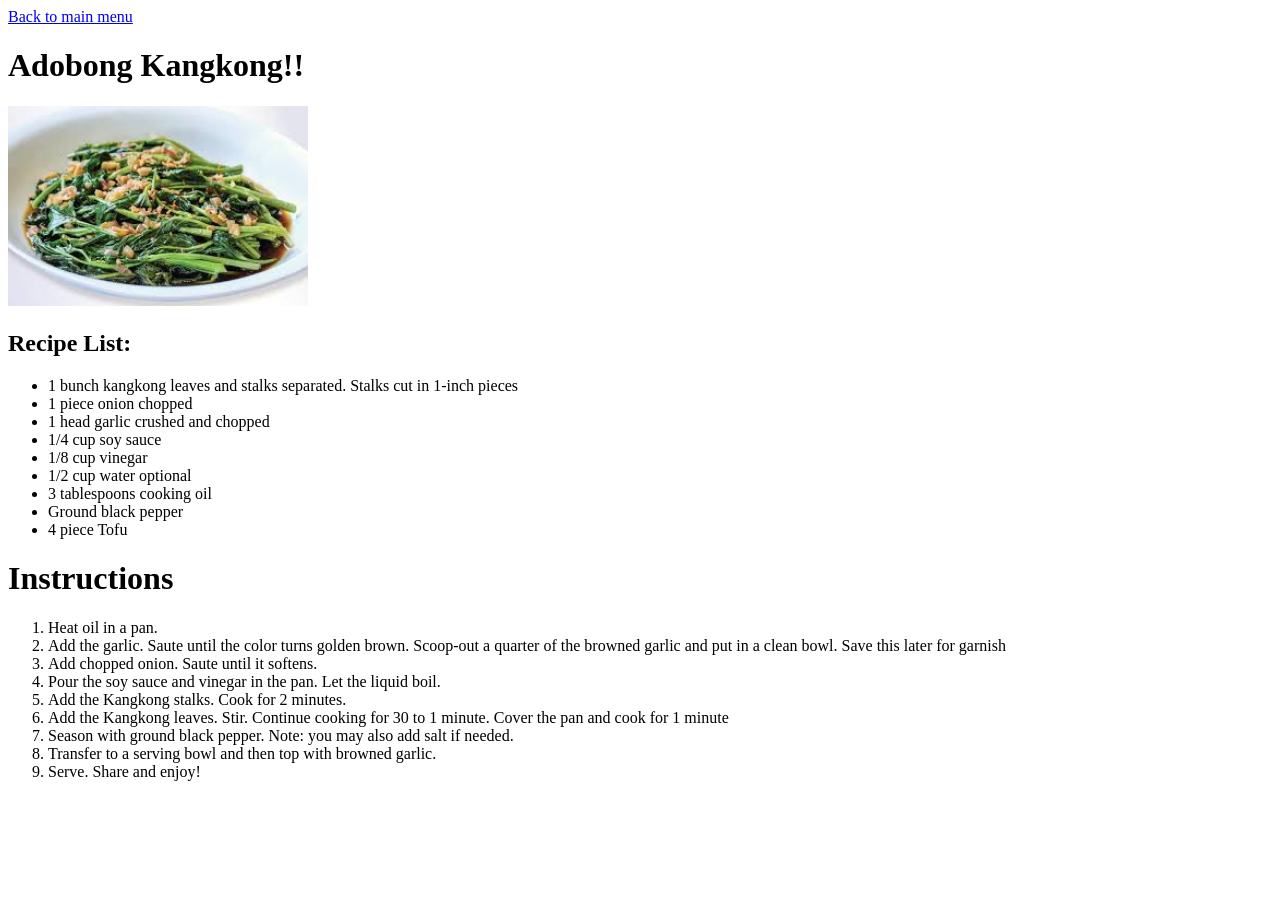
==== pages/Ado_Kangkong.html @ ea33cf9c "Add 3 .html recipe and images of the recipes." ====
<!DOCTYPE html>
<html lang="en">
<head>
    <meta charset="UTF-8">
    <meta name="viewport" content="width=device-width, initial-scale=1.0">
    <title>Adobong Kangkong</title>
</head>
<body>
    <a href="../index.html"> Back to main menu</a>
    <h1>Adobong Kangkong!!</h1>
    <img src="../images/Ado_kangkong.png" alt="Adobong Kangkong" height="200" width="300">    
    <h2>Recipe List:</h2>
    <ul>
        <li>1 bunch kangkong leaves and stalks separated. Stalks cut in 1-inch pieces</li>
        <li>1 piece onion chopped</li>
        <li>1 head garlic crushed and chopped</li>
        <li>1/4 cup soy sauce</li>
        <li>1/8 cup vinegar</li>
        <li>1/2 cup water optional</li>
        <li>3 tablespoons cooking oil</li>
        <li>Ground black pepper</li>
        <li>4 piece Tofu</li>
    </ul>
    <h1>Instructions</h1>
    <ol>
        <li>Heat oil in a pan.</li>
        <li>Add the garlic. Saute until the color turns golden brown. Scoop-out a quarter of the browned garlic and put in a clean bowl. Save this later for garnish</li>
        <li>Add chopped onion. Saute until it softens.</li>
        <li>Pour the soy sauce and vinegar in the pan. Let the liquid boil.</li>
        <li>Add the Kangkong stalks. Cook for 2 minutes.</li>
        <li>Add the Kangkong leaves. Stir. Continue cooking for 30 to 1 minute. Cover the pan and cook for 1 minute</li>
        <li>Season with ground black pepper. Note: you may also add salt if needed.</li>
        <li>Transfer to a serving bowl and then top with browned garlic.</li>
        <li>Serve. Share and enjoy!</li>
    </ol>
</body>
</html>
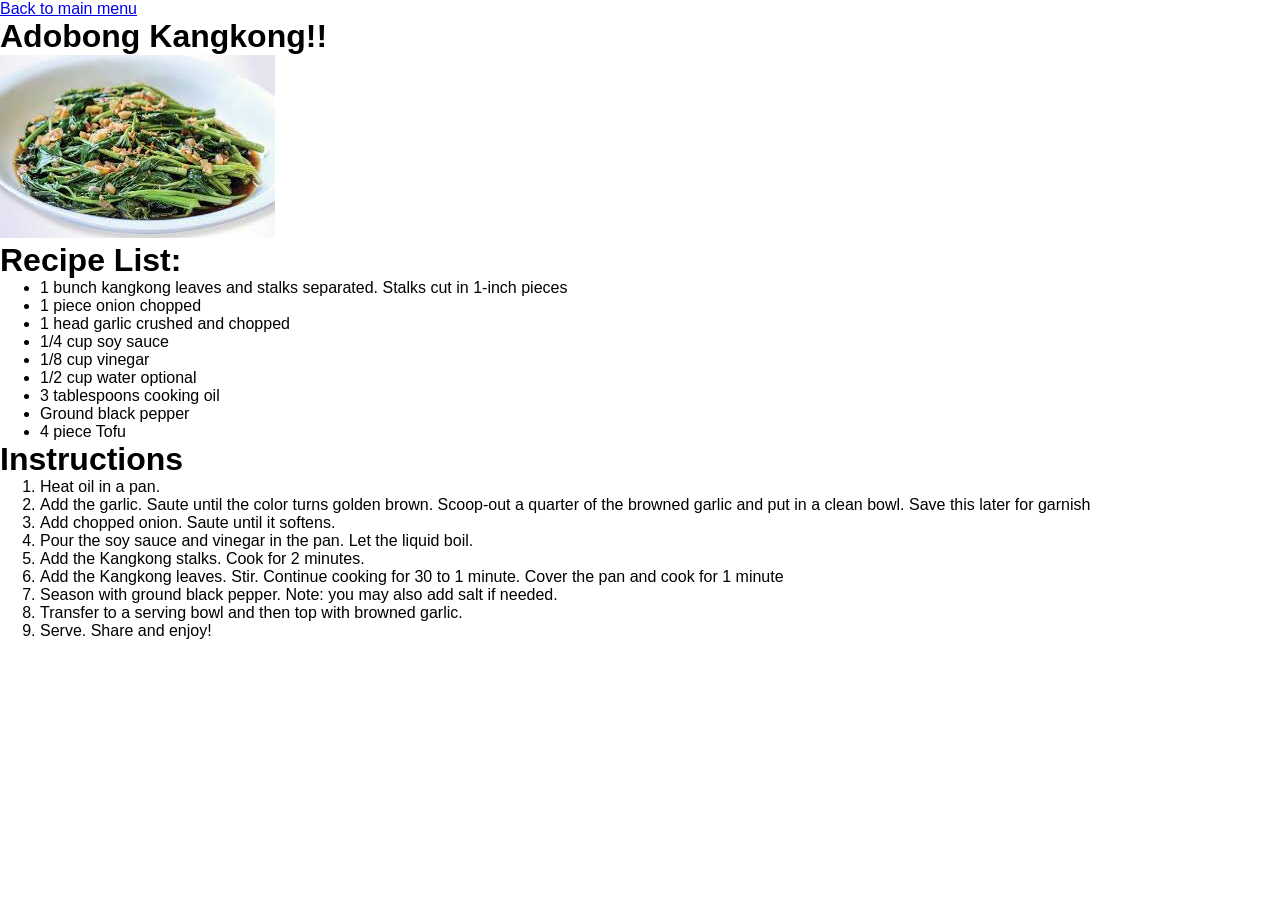
==== commit ebef3176: "changes" ====
--- a/pages/Ado_Kangkong.html
+++ b/pages/Ado_Kangkong.html
@@ -1,37 +1,74 @@
-<!DOCTYPE html>
+<!doctype html>
 <html lang="en">
-<head>
-    <meta charset="UTF-8">
-    <meta name="viewport" content="width=device-width, initial-scale=1.0">
+  <head>
+    <meta charset="UTF-8" />
+    <meta name="viewport" content="width=device-width, initial-scale=1.0" />
     <title>Adobong Kangkong</title>
-</head>
-<body>
-    <a href="../index.html"> Back to main menu</a>
-    <h1>Adobong Kangkong!!</h1>
-    <img src="../images/Ado_kangkong.png" alt="Adobong Kangkong" height="200" width="300">    
-    <h2>Recipe List:</h2>
-    <ul>
-        <li>1 bunch kangkong leaves and stalks separated. Stalks cut in 1-inch pieces</li>
-        <li>1 piece onion chopped</li>
-        <li>1 head garlic crushed and chopped</li>
-        <li>1/4 cup soy sauce</li>
-        <li>1/8 cup vinegar</li>
-        <li>1/2 cup water optional</li>
-        <li>3 tablespoons cooking oil</li>
-        <li>Ground black pepper</li>
-        <li>4 piece Tofu</li>
-    </ul>
-    <h1>Instructions</h1>
-    <ol>
-        <li>Heat oil in a pan.</li>
-        <li>Add the garlic. Saute until the color turns golden brown. Scoop-out a quarter of the browned garlic and put in a clean bowl. Save this later for garnish</li>
-        <li>Add chopped onion. Saute until it softens.</li>
-        <li>Pour the soy sauce and vinegar in the pan. Let the liquid boil.</li>
-        <li>Add the Kangkong stalks. Cook for 2 minutes.</li>
-        <li>Add the Kangkong leaves. Stir. Continue cooking for 30 to 1 minute. Cover the pan and cook for 1 minute</li>
-        <li>Season with ground black pepper. Note: you may also add salt if needed.</li>
-        <li>Transfer to a serving bowl and then top with browned garlic.</li>
-        <li>Serve. Share and enjoy!</li>
-    </ol>
-</body>
-</html>+    <link rel="stylesheet" href="../styles.css" />
+  </head>
+  <body>
+    <div class="topmenu">
+      <a href="../index.html" class="backmenu"> Back to main menu</a>
+    </div>
+    <div class="box-first">
+      <h1 class="toph">Adobong Kangkong!!</h1>
+    </div>
+    <div class="container">
+      <div class="item">
+        <img
+          src="../images/Ado_kangkong.png"
+          alt="Adobong Kangkong"
+        />
+      </div>
+      <div class="right-menu">
+        <h1>Recipe List:</h1>
+        <div class="item">
+          <ul>
+            
+            <li>
+              1 bunch kangkong leaves and stalks separated. Stalks cut in 1-inch
+              pieces
+            </li>
+            <li>1 piece onion chopped</li>
+            <li>1 head garlic crushed and chopped</li>
+            <li>1/4 cup soy sauce</li>
+            <li>1/8 cup vinegar</li>
+            <li>1/2 cup water optional</li>
+            <li>3 tablespoons cooking oil</li>
+            <li>Ground black pepper</li>
+            <li>4 piece Tofu</li>
+          </ul>
+        </div>
+        <h1>Instructions</h1>
+        <div class="item">
+          <ol>
+            
+            <li>Heat oil in a pan.</li>
+            <li>
+              Add the garlic. Saute until the color turns golden brown.
+              Scoop-out a quarter of the browned garlic and put in a clean bowl.
+              Save this later for garnish
+            </li>
+            <li>Add chopped onion. Saute until it softens.</li>
+            <li>
+              Pour the soy sauce and vinegar in the pan. Let the liquid boil.
+            </li>
+            <li>Add the Kangkong stalks. Cook for 2 minutes.</li>
+            <li>
+              Add the Kangkong leaves. Stir. Continue cooking for 30 to 1
+              minute. Cover the pan and cook for 1 minute
+            </li>
+            <li>
+              Season with ground black pepper. Note: you may also add salt if
+              needed.
+            </li>
+            <li>
+              Transfer to a serving bowl and then top with browned garlic.
+            </li>
+            <li>Serve. Share and enjoy!</li>
+          </ol>
+        </div>
+      </div>
+    </div>
+  </body>
+</html>
--- a/styles.css
+++ b/styles.css
@@ -0,0 +1,51 @@
+* {
+    font-family: -apple-system, BlinkMacSystemFont, 'Segoe UI', Roboto, Oxygen, Ubuntu, Cantarell, 'Open Sans', 'Helvetica Neue', sans-serif;
+    margin: 0;
+}
+
+body {
+    display: flex;
+    flex-direction: column;
+    min-height: 100vh;
+}
+
+.body {
+    flex: 1;
+    display: flex;
+}
+
+
+.header {
+    background-color: rgb(86, 184, 30);
+    padding: 0.5rem;
+
+}
+
+.logo {
+    font-size: 2rem;
+    color: white;
+
+}
+
+.head {
+
+    font-size: 2rem;
+    color: rgb(255, 255, 255);
+    
+    
+}
+
+
+.sidebar {
+    background-color: green;
+    box-sizing: border-box;
+    flex-shrink: 0;
+    padding: 2rem;
+    
+}
+
+.point {
+    font-size: 1.5rem;
+    padding: 2;
+}
+
